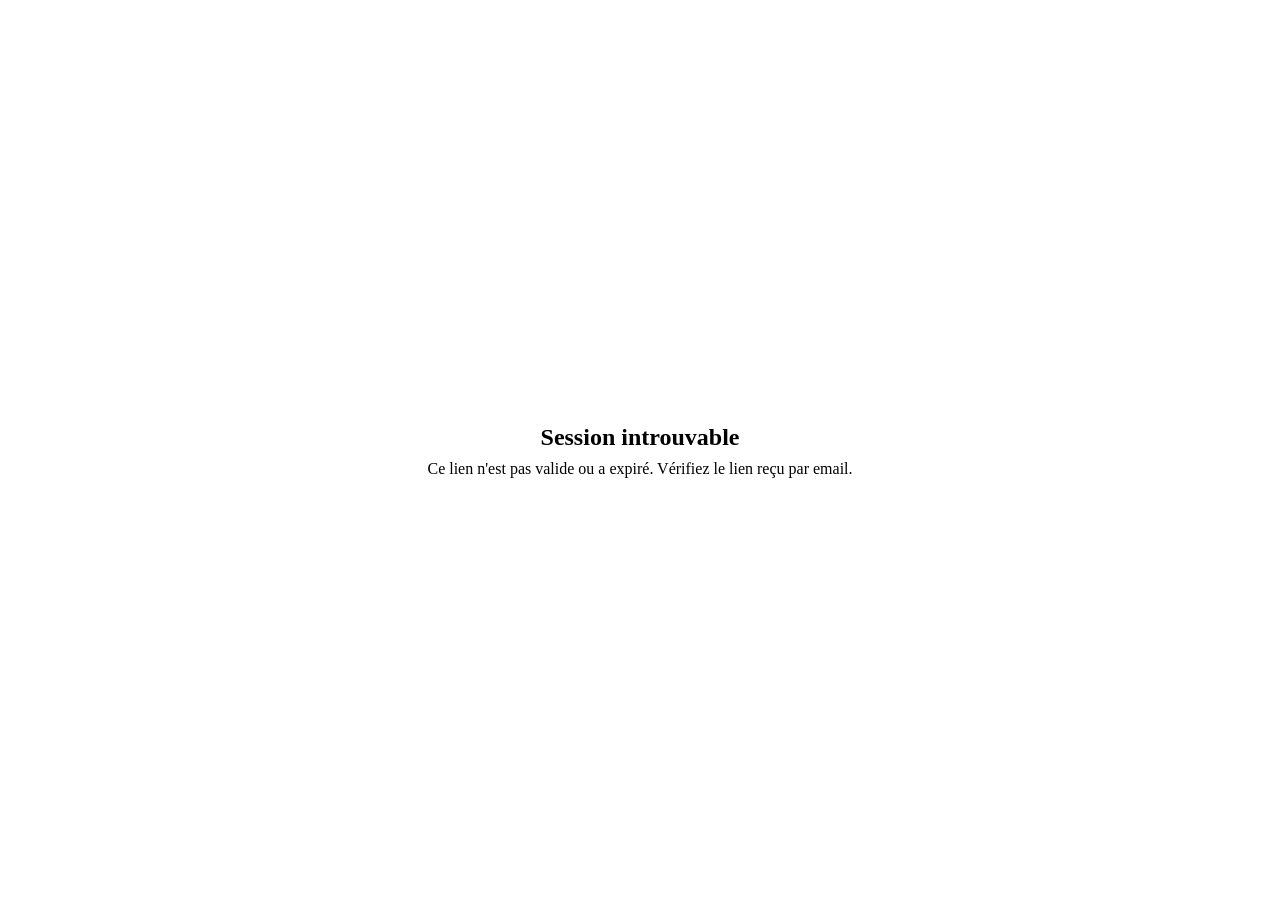
==== chat.html @ 668c96bf "feat(chat): add recovery email and downloadable HTML guide" ====
<!DOCTYPE html>
<html lang="fr">
<head>
  <meta charset="UTF-8">
  <meta name="viewport" content="width=device-width, initial-scale=1.0, viewport-fit=cover">
  <meta name="theme-color" content="#0f0f0f">
  <title>CS Digital Setup — Configuration de votre Claude</title>
  <link rel="preconnect" href="https://fonts.googleapis.com">
  <link rel="preconnect" href="https://fonts.gstatic.com" crossorigin>
  <link href="https://fonts.googleapis.com/css2?family=Inter:wght@400;500;600;700&display=swap" rel="stylesheet">
  <link rel="stylesheet" href="css/variables.css">
  <link rel="stylesheet" href="css/chat.css">
</head>
<body>

  <!-- Ecran de chargement -->
  <div id="loading-screen" class="chat-loading">
    <div class="spinner"></div>
    <p>Chargement de votre session...</p>
  </div>

  <!-- Ecran d'erreur -->
  <div id="error-screen" class="chat-error" style="display:none;">
    <h2>Session introuvable</h2>
    <p>Ce lien n'est pas valide ou a expir&eacute;. V&eacute;rifiez le lien re&ccedil;u par email.</p>
  </div>

  <!-- Interface chat -->
  <div id="chat-screen" class="chat-container" style="display:none;">
    <header class="chat-header">
      <div class="chat-header-logo">CS</div>
      <div>
        <div class="chat-header-title">CS Digital Setup</div>
        <div class="chat-header-subtitle">Configuration personnalis&eacute;e de votre Claude</div>
      </div>
      <button id="new-session-btn" class="chat-new-session-btn" type="button">Nouvelle session</button>
    </header>

    <section id="mode-selector" class="mode-selector" style="display:none;">
      <h3>Choisissez votre rythme</h3>
      <p>Mode express (environ 30 min) pour aller a l'essentiel. Mode approfondi (environ 60-90 min) pour creuser davantage.</p>
      <label class="mode-email-label" for="recovery-email">Email de reprise (en cas d'interruption)</label>
      <input id="recovery-email" class="mode-email-input" type="email" placeholder="vous@entreprise.com" />
      <div class="mode-selector-actions">
        <button id="mode-express-btn" class="mode-btn primary" type="button">Mode express (rapide)</button>
        <button id="mode-deep-btn" class="mode-btn" type="button">Mode approfondi</button>
      </div>
    </section>

    <main class="chat-messages" id="messages-container">
      <!-- Les messages sont injectes par JS -->
      <div class="typing-indicator" id="typing-indicator">
        <span class="typing-hint">Pr&eacute;paration du diagnostic&hellip;</span>
        <div class="typing-dots" aria-hidden="true">
          <div class="typing-dot"></div>
          <div class="typing-dot"></div>
          <div class="typing-dot"></div>
        </div>
      </div>
    </main>

    <footer class="chat-input-area">
      <div class="chat-input-wrapper">
        <textarea
          id="chat-input"
          class="chat-input"
          placeholder="Tapez ou dictez votre r&eacute;ponse..."
          rows="1"
        ></textarea>
        <button id="mic-btn" class="chat-mic-btn" aria-label="Dicter">
          <svg viewBox="0 0 24 24" fill="none" stroke="currentColor" stroke-width="2" stroke-linecap="round" stroke-linejoin="round">
            <path d="M12 1a3 3 0 0 0-3 3v8a3 3 0 0 0 6 0V4a3 3 0 0 0-3-3z"></path>
            <path d="M19 10v2a7 7 0 0 1-14 0v-2"></path>
            <line x1="12" y1="19" x2="12" y2="23"></line>
            <line x1="8" y1="23" x2="16" y2="23"></line>
          </svg>
        </button>
        <button id="send-btn" class="chat-send-btn" aria-label="Envoyer">
          <svg viewBox="0 0 24 24" fill="none" stroke="currentColor" stroke-width="2" stroke-linecap="round" stroke-linejoin="round">
            <line x1="22" y1="2" x2="11" y2="13"></line>
            <polygon points="22 2 15 22 11 13 2 9 22 2"></polygon>
          </svg>
        </button>
      </div>
      <button id="generate-now-btn" class="generate-now-btn" type="button">Generer ma configuration maintenant</button>
    </footer>
  </div>

  <script src="js/config-display.js"></script>
  <script src="js/chat.js"></script>
</body>
</html>
---- css/chat.css ----
/* ==============================
   CS Digital Setup — Chat Interface
   Mobile-first, charte CS Consulting
   ============================== */

* {
  margin: 0;
  padding: 0;
  box-sizing: border-box;
}

html, body {
  height: 100%;
  overflow: hidden;
  background: var(--bg-dark);
  color: var(--text-primary);
  font-family: var(--font-family);
  font-size: var(--font-size-base);
  line-height: 1.6;
}

/* Layout principal */
.chat-container {
  display: flex;
  flex-direction: column;
  height: 100vh;
  height: 100dvh;
  max-width: 720px;
  margin: 0 auto;
}

/* Header */
.chat-header {
  display: flex;
  align-items: center;
  gap: var(--space-sm);
  padding: var(--space-md) var(--space-lg);
  border-bottom: 1px solid var(--border);
  background: var(--bg-dark);
  flex-shrink: 0;
}

.chat-header-logo {
  width: 36px;
  height: 36px;
  background: var(--terracotta);
  border-radius: var(--radius-md);
  display: flex;
  align-items: center;
  justify-content: center;
  font-weight: 700;
  font-size: var(--font-size-sm);
  color: white;
}

.chat-header-title {
  font-size: var(--font-size-lg);
  font-weight: 600;
}

.chat-header-subtitle {
  font-size: var(--font-size-xs);
  color: var(--text-muted);
}

.chat-new-session-btn {
  margin-left: auto;
  border: 1px solid var(--border-light);
  background: transparent;
  color: var(--text-secondary);
  border-radius: var(--radius-md);
  padding: 6px 10px;
  font-size: var(--font-size-xs);
  cursor: pointer;
}

.chat-new-session-btn:hover {
  border-color: var(--terracotta);
  color: var(--terracotta-light);
}

.mode-selector {
  margin: var(--space-md) var(--space-lg) 0;
  padding: var(--space-md);
  background: var(--bg-card);
  border: 1px solid var(--border);
  border-radius: var(--radius-lg);
}

.mode-selector h3 {
  margin-bottom: 2px;
  color: var(--text-primary);
}

.mode-selector p {
  color: var(--text-secondary);
  font-size: var(--font-size-sm);
}

.mode-email-label {
  display: block;
  margin-top: var(--space-sm);
  margin-bottom: 4px;
  font-size: var(--font-size-xs);
  color: var(--text-secondary);
}

.mode-email-input {
  width: 100%;
  border: 1px solid var(--border);
  background: var(--bg-input);
  color: var(--text-primary);
  border-radius: var(--radius-md);
  padding: 8px 10px;
}

.mode-selector-actions {
  margin-top: var(--space-sm);
  display: flex;
  gap: var(--space-sm);
  flex-wrap: wrap;
}

.mode-btn {
  border: 1px solid var(--border-light);
  background: var(--bg-input);
  color: var(--text-primary);
  border-radius: var(--radius-md);
  padding: var(--space-xs) var(--space-md);
  cursor: pointer;
}

.mode-btn:hover {
  border-color: var(--terracotta);
}

.mode-btn.primary {
  border-color: var(--terracotta);
  color: var(--terracotta-light);
}

/* Zone de messages */
.chat-messages {
  flex: 1;
  overflow-y: auto;
  padding: var(--space-lg);
  display: flex;
  flex-direction: column;
  gap: var(--space-md);
  scroll-behavior: smooth;
}

/* Bulles de messages */
.message {
  max-width: 85%;
  padding: var(--space-sm) var(--space-md);
  border-radius: var(--radius-lg);
  animation: fadeIn 0.3s ease;
  word-wrap: break-word;
  overflow-wrap: break-word;
}

.message-assistant {
  align-self: flex-start;
  background: var(--bg-card);
  border: 1px solid var(--border);
  color: var(--text-primary);
}

.message-user {
  align-self: flex-end;
  background: var(--terracotta);
  color: white;
}

.message p {
  margin-bottom: 0.5em;
}

.message p:last-child {
  margin-bottom: 0;
}

.message strong {
  color: var(--terracotta-light);
}

.message-user strong {
  color: white;
}

/* Indicateur de saisie (typing) */
.typing-indicator {
  align-self: flex-start;
  display: none;
  gap: 4px;
  padding: var(--space-sm) var(--space-md);
  background: var(--bg-card);
  border: 1px solid var(--border);
  border-radius: var(--radius-lg);
}

.typing-indicator.visible {
  display: flex;
  align-items: center;
  gap: 10px;
}

.typing-hint {
  display: none;
  font-size: 0.8125rem;
  color: var(--text-muted);
  line-height: 1.3;
  max-width: 14rem;
}

.typing-indicator.visible .typing-hint {
  display: inline;
}

.typing-dots {
  display: flex;
  gap: 4px;
  flex-shrink: 0;
}

.typing-dot {
  width: 8px;
  height: 8px;
  background: var(--text-muted);
  border-radius: 50%;
  animation: typingBounce 1.4s infinite ease-in-out;
}

.typing-dots .typing-dot:nth-child(2) { animation-delay: 0.2s; }
.typing-dots .typing-dot:nth-child(3) { animation-delay: 0.4s; }

/* Zone de saisie */
.chat-input-area {
  padding: var(--space-md) var(--space-lg);
  border-top: 1px solid var(--border);
  background: var(--bg-dark);
  flex-shrink: 0;
}

.chat-input-wrapper {
  display: flex;
  gap: var(--space-sm);
  align-items: flex-end;
}

.generate-now-btn {
  margin-top: var(--space-xs);
  width: 100%;
  background: transparent;
  border: 1px dashed var(--border-light);
  color: var(--text-secondary);
  border-radius: var(--radius-md);
  padding: 8px 12px;
  font-size: var(--font-size-sm);
  cursor: pointer;
}

.generate-now-btn:hover {
  border-color: var(--terracotta);
  color: var(--terracotta-light);
}

.generate-now-btn:disabled {
  opacity: 0.6;
  cursor: not-allowed;
}

.chat-input {
  flex: 1;
  padding: var(--space-sm) var(--space-md);
  background: var(--bg-input);
  border: 1px solid var(--border);
  border-radius: var(--radius-lg);
  color: var(--text-primary);
  font-family: var(--font-family);
  font-size: var(--font-size-base);
  resize: none;
  min-height: 44px;
  max-height: 120px;
  line-height: 1.5;
  outline: none;
  transition: border-color var(--transition-fast);
}

.chat-input:focus {
  border-color: var(--terracotta);
}

.chat-input::placeholder {
  color: var(--text-muted);
}

/* Bouton micro */
.chat-mic-btn {
  width: 44px;
  height: 44px;
  background: var(--bg-input);
  border: 1px solid var(--border);
  border-radius: var(--radius-lg);
  color: var(--text-secondary);
  cursor: pointer;
  display: flex;
  align-items: center;
  justify-content: center;
  transition: all var(--transition-fast);
  flex-shrink: 0;
}

.chat-mic-btn:hover {
  border-color: var(--terracotta);
  color: var(--terracotta);
}

.chat-mic-btn.recording {
  background: var(--danger);
  border-color: var(--danger);
  color: white;
  animation: pulse 1.5s infinite;
}

.chat-mic-btn svg {
  width: 20px;
  height: 20px;
}

.chat-mic-btn.unsupported {
  display: none;
}

@keyframes pulse {
  0%, 100% { opacity: 1; }
  50% { opacity: 0.6; }
}

.chat-send-btn {
  width: 44px;
  height: 44px;
  background: var(--terracotta);
  border: none;
  border-radius: var(--radius-lg);
  color: white;
  cursor: pointer;
  display: flex;
  align-items: center;
  justify-content: center;
  transition: background var(--transition-fast);
  flex-shrink: 0;
}

.chat-send-btn:hover {
  background: var(--terracotta-light);
}

.chat-send-btn:disabled {
  background: var(--bg-card);
  color: var(--text-muted);
  cursor: not-allowed;
}

.chat-send-btn svg {
  width: 20px;
  height: 20px;
}

/* Message de transition (diagnostic complet) */
.diagnostic-complete {
  text-align: center;
  padding: var(--space-lg);
  margin: var(--space-md) 0;
  background: rgba(194, 122, 90, 0.1);
  border: 1px solid var(--terracotta-dark);
  border-radius: var(--radius-lg);
  color: var(--terracotta-light);
  font-weight: 500;
}

/* Ecran d'erreur */
.chat-error {
  display: flex;
  flex-direction: column;
  align-items: center;
  justify-content: center;
  height: 100vh;
  padding: var(--space-xl);
  text-align: center;
  gap: var(--space-md);
}

.chat-error h2 {
  color: var(--danger);
}

.chat-error p {
  color: var(--text-secondary);
}

/* Ecran de chargement */
.chat-loading {
  display: flex;
  flex-direction: column;
  align-items: center;
  justify-content: center;
  height: 100vh;
  gap: var(--space-md);
  color: var(--text-secondary);
}

.spinner {
  width: 32px;
  height: 32px;
  border: 3px solid var(--border);
  border-top-color: var(--terracotta);
  border-radius: 50%;
  animation: spin 0.8s linear infinite;
}

/* Animations */
@keyframes fadeIn {
  from { opacity: 0; transform: translateY(8px); }
  to { opacity: 1; transform: translateY(0); }
}

@keyframes typingBounce {
  0%, 80%, 100% { transform: translateY(0); }
  40% { transform: translateY(-6px); }
}

@keyframes spin {
  to { transform: rotate(360deg); }
}

/* ==============================
   Config Results
   ============================== */

.config-results {
  padding: var(--space-md) 0;
  display: flex;
  flex-direction: column;
  gap: var(--space-lg);
}

.config-header {
  text-align: center;
  padding: var(--space-xl) var(--space-md);
  background: rgba(194, 122, 90, 0.1);
  border: 1px solid var(--terracotta-dark);
  border-radius: var(--radius-xl);
}

.config-header h2 {
  color: var(--terracotta-light);
  font-size: var(--font-size-xl);
  margin-bottom: var(--space-xs);
}

.config-header p {
  color: var(--text-secondary);
}

.config-trust-note {
  margin-top: var(--space-sm);
  font-size: var(--font-size-sm);
}

.config-data-control {
  padding: var(--space-lg);
  background: rgba(96, 165, 250, 0.08);
  border: 1px solid rgba(96, 165, 250, 0.25);
  border-radius: var(--radius-lg);
}

.config-data-control h3 {
  color: var(--info);
  margin-bottom: 4px;
}

.config-data-control p {
  color: var(--text-secondary);
  font-size: var(--font-size-sm);
}

.config-data-actions {
  margin-top: var(--space-sm);
  display: flex;
  gap: var(--space-sm);
  flex-wrap: wrap;
}

.config-data-btn {
  background: var(--bg-input);
  border: 1px solid var(--border);
  color: var(--text-primary);
  padding: var(--space-xs) var(--space-md);
  border-radius: var(--radius-md);
  cursor: pointer;
}

.config-data-btn:hover {
  border-color: var(--terracotta);
}

.config-data-btn.danger {
  border-color: var(--danger);
  color: var(--danger);
}

.config-data-btn.danger:disabled {
  opacity: 0.7;
  cursor: not-allowed;
}

.config-data-status {
  margin-top: var(--space-xs);
  min-height: 20px;
}

.config-level-banner {
  text-align: center;
  padding: var(--space-md) var(--space-lg);
  background: rgba(74, 222, 128, 0.08);
  border: 1px solid rgba(74, 222, 128, 0.3);
  border-radius: var(--radius-lg);
}

.config-level-banner h3 {
  color: var(--success);
  font-size: var(--font-size-lg);
  margin-bottom: 2px;
}

.config-level-banner p {
  color: var(--text-secondary);
  font-size: var(--font-size-sm);
}

.config-level-banner.level-pro {
  background: rgba(194, 122, 90, 0.08);
  border-color: var(--terracotta-dark);
}

.config-level-banner.level-pro h3 {
  color: var(--terracotta-light);
}

.config-level-banner.level-expert {
  background: rgba(96, 165, 250, 0.08);
  border-color: rgba(96, 165, 250, 0.3);
}

.config-level-banner.level-expert h3 {
  color: var(--info);
}

.config-section {
  background: var(--bg-card);
  border: 1px solid var(--border);
  border-radius: var(--radius-lg);
  padding: var(--space-lg);
  animation: fadeIn 0.3s ease;
}

.config-section-header {
  display: flex;
  align-items: flex-start;
  gap: var(--space-md);
  margin-bottom: var(--space-md);
}

.config-step {
  width: 36px;
  height: 36px;
  background: var(--terracotta);
  color: white;
  border-radius: 50%;
  display: flex;
  align-items: center;
  justify-content: center;
  font-weight: 700;
  font-size: var(--font-size-sm);
  flex-shrink: 0;
}

.config-section-title {
  flex: 1;
}

.config-section-title h3 {
  font-size: var(--font-size-lg);
  color: var(--text-primary);
  margin-bottom: 2px;
}

.config-instruction {
  font-size: var(--font-size-sm);
  color: var(--text-secondary);
}

.config-check {
  position: relative;
  cursor: pointer;
  flex-shrink: 0;
}

.config-check input {
  position: absolute;
  opacity: 0;
  width: 0;
  height: 0;
}

.config-check-mark {
  width: 32px;
  height: 32px;
  border: 2px solid var(--border-light);
  border-radius: var(--radius-sm);
  display: flex;
  align-items: center;
  justify-content: center;
  color: transparent;
  transition: all var(--transition-fast);
  font-size: var(--font-size-lg);
}

.config-check input:checked + .config-check-mark {
  background: var(--success);
  border-color: var(--success);
  color: white;
}

.config-why {
  font-size: var(--font-size-sm);
  color: var(--terracotta-light);
  margin-bottom: var(--space-sm);
  font-style: italic;
}

.config-extra {
  font-size: var(--font-size-sm);
  color: var(--text-secondary);
  margin-bottom: var(--space-sm);
}

.config-content-wrapper {
  position: relative;
}

.config-content {
  background: var(--bg-dark);
  border: 1px solid var(--border);
  border-radius: var(--radius-md);
  padding: var(--space-md);
  font-size: var(--font-size-sm);
  color: var(--text-primary);
  line-height: 1.6;
  white-space: pre-wrap;
  word-wrap: break-word;
  max-height: 300px;
  overflow-y: auto;
}

.config-copy-btn {
  position: absolute;
  top: var(--space-sm);
  right: var(--space-sm);
  background: var(--terracotta);
  color: white;
  border: none;
  border-radius: var(--radius-sm);
  padding: var(--space-xs) var(--space-sm);
  font-size: var(--font-size-xs);
  cursor: pointer;
  transition: background var(--transition-fast);
}

.config-copy-btn:hover {
  background: var(--terracotta-light);
}

.config-copy-btn.copied {
  background: var(--success);
}

/* Email */
.config-email-section {
  text-align: center;
  padding: var(--space-lg);
  background: var(--bg-card);
  border: 1px solid var(--border);
  border-radius: var(--radius-lg);
}

.config-email-section p {
  color: var(--text-secondary);
  font-size: var(--font-size-sm);
  margin-bottom: var(--space-sm);
}

.config-email-btn {
  background: var(--bg-input);
  border: 1px solid var(--terracotta);
  color: var(--terracotta);
  padding: var(--space-sm) var(--space-xl);
  border-radius: var(--radius-lg);
  font-weight: 600;
  cursor: pointer;
  transition: all var(--transition-fast);
  font-size: var(--font-size-base);
  font-family: var(--font-family);
}

.config-email-btn:hover {
  background: var(--terracotta);
  color: white;
}

.config-email-btn:disabled {
  opacity: 0.6;
  cursor: not-allowed;
}

.config-email-btn.sent {
  background: var(--success);
  border-color: var(--success);
  color: white;
}

.config-email-status {
  font-size: var(--font-size-xs);
  margin-top: var(--space-xs);
}

/* Feedback beta */
.config-feedback {
  padding: var(--space-xl);
  background: var(--bg-card);
  border: 1px solid var(--border);
  border-radius: var(--radius-xl);
}

.config-feedback h3 {
  color: var(--terracotta-light);
  margin-bottom: 4px;
}

.config-feedback > p {
  color: var(--text-secondary);
  font-size: var(--font-size-sm);
  margin-bottom: var(--space-lg);
}

.feedback-question {
  margin-bottom: var(--space-md);
}

.feedback-question label {
  display: block;
  font-size: var(--font-size-sm);
  color: var(--text-primary);
  margin-bottom: var(--space-xs);
  font-weight: 500;
}

.feedback-stars {
  display: flex;
  gap: 4px;
}

.feedback-stars button {
  background: none;
  border: none;
  font-size: 28px;
  color: var(--border-light);
  cursor: pointer;
  transition: color var(--transition-fast);
  padding: 0;
}

.feedback-stars button.active,
.feedback-stars button:hover {
  color: var(--warning);
}

.feedback-yesno {
  display: flex;
  gap: var(--space-sm);
  flex-wrap: wrap;
}

.fb-btn {
  padding: var(--space-xs) var(--space-md);
  background: var(--bg-input);
  border: 1px solid var(--border);
  border-radius: var(--radius-md);
  color: var(--text-secondary);
  cursor: pointer;
  font-family: var(--font-family);
  font-size: var(--font-size-sm);
  transition: all var(--transition-fast);
}

.fb-btn:hover {
  border-color: var(--terracotta);
  color: var(--terracotta);
}

.fb-btn.active {
  background: var(--terracotta);
  border-color: var(--terracotta);
  color: white;
}

.feedback-text {
  width: 100%;
  padding: var(--space-sm);
  background: var(--bg-input);
  border: 1px solid var(--border);
  border-radius: var(--radius-md);
  color: var(--text-primary);
  font-family: var(--font-family);
  font-size: var(--font-size-sm);
  resize: vertical;
  outline: none;
}

.feedback-text:focus {
  border-color: var(--terracotta);
}

.feedback-submit {
  margin-top: var(--space-md);
  width: 100%;
  padding: var(--space-sm) var(--space-lg);
  background: var(--terracotta);
  border: none;
  border-radius: var(--radius-lg);
  color: white;
  font-weight: 600;
  font-size: var(--font-size-base);
  font-family: var(--font-family);
  cursor: pointer;
  transition: background var(--transition-fast);
}

.feedback-submit:hover {
  background: var(--terracotta-light);
}

.feedback-submit:disabled {
  opacity: 0.6;
  cursor: not-allowed;
}

.feedback-submit.sent {
  background: var(--success);
}

.feedback-status {
  text-align: center;
  font-size: var(--font-size-sm);
  margin-top: var(--space-sm);
}

/* Upsell */
.config-upsell {
  text-align: center;
  padding: var(--space-xl);
  background: var(--bg-card);
  border: 1px solid var(--terracotta-dark);
  border-radius: var(--radius-xl);
  margin-top: var(--space-lg);
}

.config-upsell h3 {
  color: var(--terracotta-light);
  margin-bottom: var(--space-sm);
}

.config-upsell p {
  color: var(--text-secondary);
  margin-bottom: var(--space-lg);
  font-size: var(--font-size-sm);
}

.config-upsell-btn {
  display: inline-block;
  background: var(--terracotta);
  color: white;
  text-decoration: none;
  padding: var(--space-sm) var(--space-xl);
  border-radius: var(--radius-lg);
  font-weight: 600;
  transition: background var(--transition-fast);
}

.config-upsell-btn:hover {
  background: var(--terracotta-light);
}

/* Safe area (notch iPhone) */
@supports (padding-bottom: env(safe-area-inset-bottom)) {
  .chat-input-area {
    padding-bottom: calc(var(--space-md) + env(safe-area-inset-bottom));
  }
}
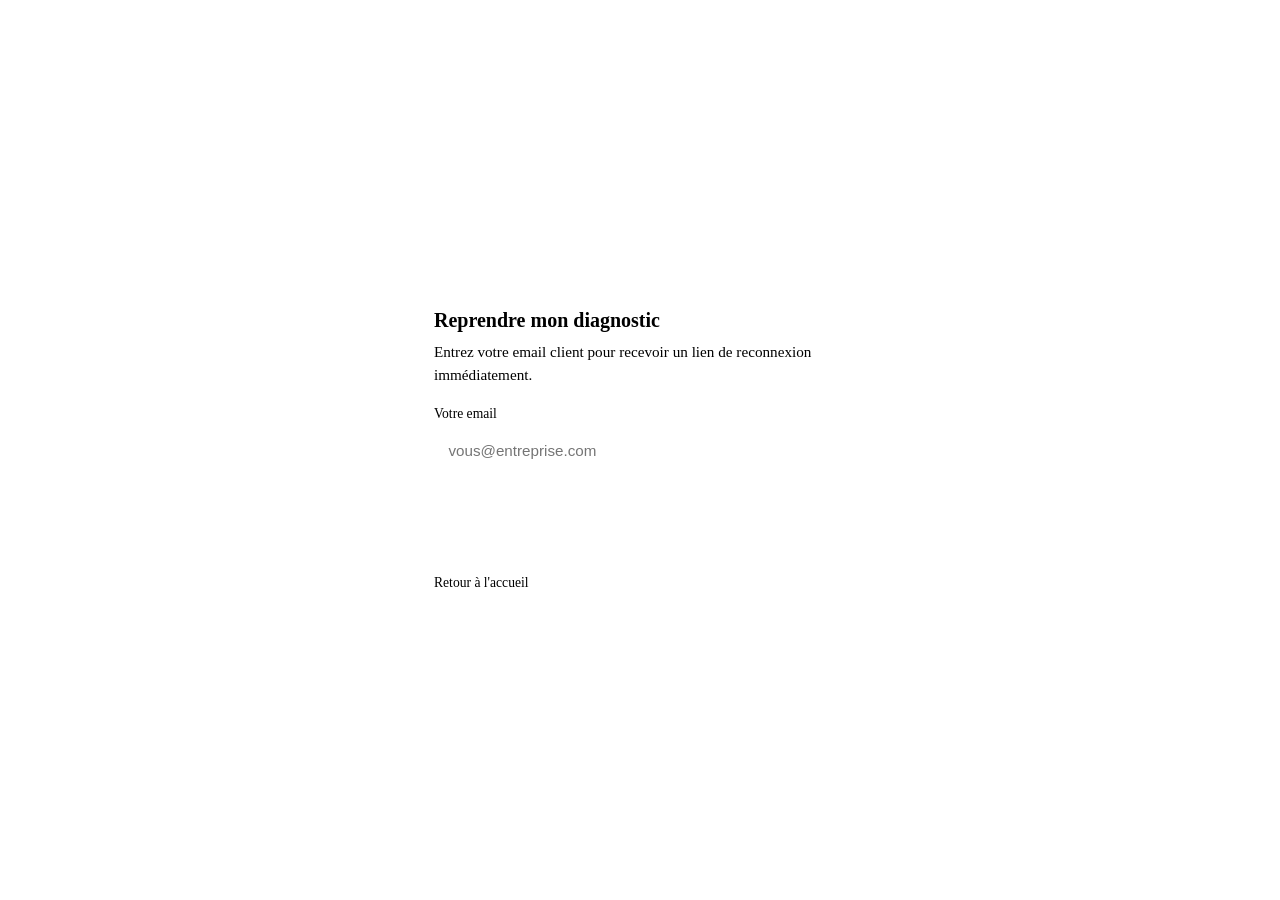
==== commit 58982b63: "feat(auth): add resilient self-serve reconnection flow Move reconnection to a dedicated Edge Functio" ====
--- a/chat.html
+++ b/chat.html
@@ -4,12 +4,14 @@
   <meta charset="UTF-8">
   <meta name="viewport" content="width=device-width, initial-scale=1.0, viewport-fit=cover">
   <meta name="theme-color" content="#0f0f0f">
+  <meta name="description" content="Diagnostic conversationnel CS Digital Setup — répondez aux questions pour générer votre configuration Claude.ai personnalisée.">
   <title>CS Digital Setup — Configuration de votre Claude</title>
   <link rel="preconnect" href="https://fonts.googleapis.com">
   <link rel="preconnect" href="https://fonts.gstatic.com" crossorigin>
   <link href="https://fonts.googleapis.com/css2?family=Inter:wght@400;500;600;700&display=swap" rel="stylesheet">
   <link rel="stylesheet" href="css/variables.css">
   <link rel="stylesheet" href="css/chat.css">
+  <script defer src="https://cloud.umami.is/script.js" data-website-id="2b859da1-a437-4bf0-9620-3a427b439292"></script>
 </head>
 <body>
 
@@ -22,7 +24,10 @@
   <!-- Ecran d'erreur -->
   <div id="error-screen" class="chat-error" style="display:none;">
     <h2>Session introuvable</h2>
-    <p>Ce lien n'est pas valide ou a expir&eacute;. V&eacute;rifiez le lien re&ccedil;u par email.</p>
+    <p>
+      Ce lien n'est pas valide ou a expir&eacute;.
+      <a href="auth/login.html" style="color:#c87d5d;">Recevoir un nouveau lien</a>
+    </p>
   </div>
 
   <!-- Interface chat -->
@@ -37,13 +42,17 @@
     </header>
 
     <section id="mode-selector" class="mode-selector" style="display:none;">
-      <h3>Choisissez votre rythme</h3>
-      <p>Mode express (environ 30 min) pour aller a l'essentiel. Mode approfondi (environ 60-90 min) pour creuser davantage.</p>
+      <h3>Avant de commencer</h3>
+      <p>Le diagnostic dure environ 45 minutes &agrave; 1 heure. Vous pouvez interrompre et reprendre &agrave; tout moment.</p>
       <label class="mode-email-label" for="recovery-email">Email de reprise (en cas d'interruption)</label>
-      <input id="recovery-email" class="mode-email-input" type="email" placeholder="vous@entreprise.com" />
+      <input id="recovery-email" class="mode-email-input" type="email" name="cs_setup_recovery_email_field" autocomplete="off" autocapitalize="off" autocorrect="off" spellcheck="false" placeholder="vous@entreprise.com" />
+      <label class="mode-email-label" for="prompt-language">Langue des prompts livr&eacute;s</label>
+      <select id="prompt-language" class="mode-email-input">
+        <option value="fr">Fran&ccedil;ais</option>
+        <option value="en">Anglais</option>
+      </select>
       <div class="mode-selector-actions">
-        <button id="mode-express-btn" class="mode-btn primary" type="button">Mode express (rapide)</button>
-        <button id="mode-deep-btn" class="mode-btn" type="button">Mode approfondi</button>
+        <button id="mode-start-btn" class="mode-btn primary" type="button">Lancer mon diagnostic</button>
       </div>
     </section>
 
--- a/css/chat.css
+++ b/css/chat.css
@@ -861,6 +861,41 @@
   background: var(--success);
 }
 
+.feedback-stars {
+  display: flex;
+  justify-content: center;
+  gap: 0.5rem;
+  margin: var(--space-md) 0 var(--space-xs);
+}
+
+.star-btn {
+  background: none;
+  border: none;
+  font-size: 2rem;
+  cursor: pointer;
+  color: var(--text-muted);
+  transition: color 150ms ease, transform 150ms ease;
+  padding: 0.25rem;
+  line-height: 1;
+}
+
+.star-btn:hover,
+.star-btn.active {
+  color: var(--terracotta-light);
+}
+
+.star-btn:hover {
+  transform: scale(1.2);
+}
+
+.feedback-rating-label {
+  text-align: center;
+  font-size: var(--font-size-sm);
+  color: var(--terracotta-light);
+  min-height: 1.2em;
+  margin-bottom: var(--space-sm);
+}
+
 .feedback-status {
   text-align: center;
   font-size: var(--font-size-sm);
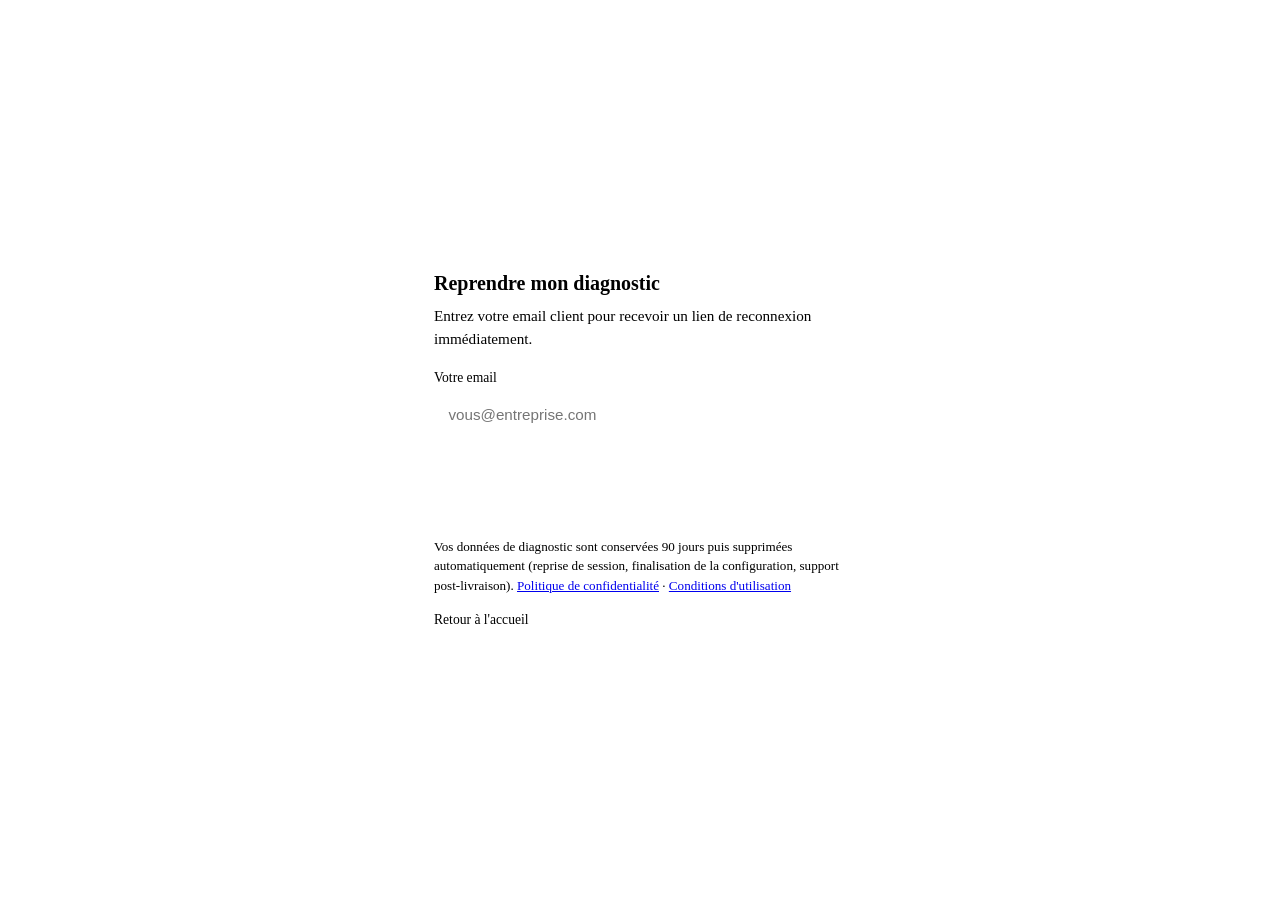
==== commit e2698052: "Add legal consent step, retention notices, and two-step onboarding UX" ====
--- a/chat.html
+++ b/chat.html
@@ -38,12 +38,32 @@
         <div class="chat-header-title">CS Digital Setup</div>
         <div class="chat-header-subtitle">Configuration personnalis&eacute;e de votre Claude</div>
       </div>
-      <button id="new-session-btn" class="chat-new-session-btn" type="button">Nouvelle session</button>
     </header>
 
     <section id="mode-selector" class="mode-selector" style="display:none;">
       <h3>Avant de commencer</h3>
-      <p>Le diagnostic dure environ 45 minutes &agrave; 1 heure. Vous pouvez interrompre et reprendre &agrave; tout moment.</p>
+      <p>
+        Le diagnostic dure en g&eacute;n&eacute;ral 30 &agrave; 60 minutes.
+        Plus vos r&eacute;ponses sont pr&eacute;cises et d&eacute;taill&eacute;es, plus le diagnostic peut &ecirc;tre long
+        — mais plus la configuration finale sera qualitative et personnalis&eacute;e.
+      </p>
+      <p>
+        Vos donn&eacute;es de diagnostic sont conserv&eacute;es 90 jours puis supprim&eacute;es automatiquement
+        (reprise de session, finalisation de la configuration, support post-livraison).
+      </p>
+      <p>
+        Conformit&eacute; RGPD : minimisation des donn&eacute;es, usage limit&eacute; au diagnostic et &agrave; la livraison.
+        Besoin d'aide ? <a href="mailto:contact@csbusiness.fr">contact@csbusiness.fr</a>
+      </p>
+      <label class="mode-email-label" for="legal-consent" style="display:flex;align-items:flex-start;gap:8px;font-size:0.85rem;line-height:1.45;">
+        <input id="legal-consent" type="checkbox" style="margin-top:2px;">
+        <span>
+          J'ai lu et j'accepte la
+          <a href="politique-confidentialite.html" target="_blank" rel="noopener">Politique de confidentialit&eacute;</a>
+          et les
+          <a href="conditions-utilisation.html" target="_blank" rel="noopener">Conditions d'utilisation</a>.
+        </span>
+      </label>
       <label class="mode-email-label" for="recovery-email">Email de reprise (en cas d'interruption)</label>
       <input id="recovery-email" class="mode-email-input" type="email" name="cs_setup_recovery_email_field" autocomplete="off" autocapitalize="off" autocorrect="off" spellcheck="false" placeholder="vous@entreprise.com" />
       <label class="mode-email-label" for="prompt-language">Langue des prompts livr&eacute;s</label>
@@ -51,8 +71,11 @@
         <option value="fr">Fran&ccedil;ais</option>
         <option value="en">Anglais</option>
       </select>
+      <div id="resume-actions" class="mode-selector-actions" style="display:none;">
+        <button id="resume-session-btn" class="mode-btn primary" type="button">Reprendre et approfondir ma session</button>
+      </div>
       <div class="mode-selector-actions">
-        <button id="mode-start-btn" class="mode-btn primary" type="button">Lancer mon diagnostic</button>
+        <button id="mode-start-btn" class="mode-btn primary" type="button" disabled>OK, j'accepte ces conditions</button>
       </div>
     </section>
 
